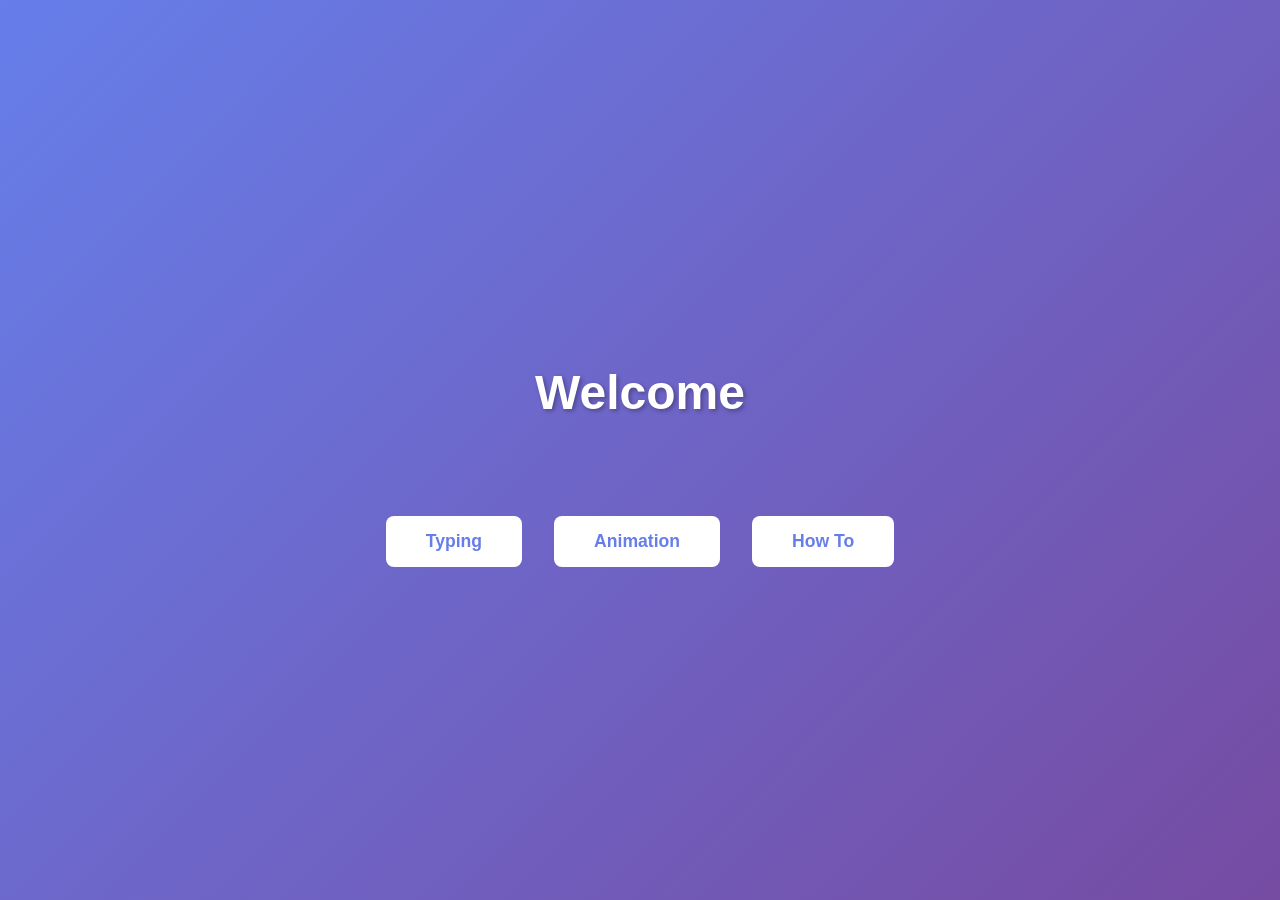
==== index.html @ 3bd4cda1 "Initial commit" ====
<!DOCTYPE html>
<html lang="en">
<head>
    <meta charset="UTF-8">
    <meta name="viewport" content="width=device-width, initial-scale=1.0">
    <title>Main page</title>
    <link rel="stylesheet" href="./css/style.css">
    <script src="./js/script.js"></script>
</head>
<body>
    <style>

    </style>

    <h1>Welcome</h1>
    <div class="button-container">
        <a href="./html/typing.html"><button>Typing</button></a>
        <a href="./html/animation.html"><button>Animation</button></a>
        <a href="./html/howto.html"><button>How To</button></a>
    </div>
</body>
</html>
---- css/style.css ----
body {
            margin: 0;
            padding: 0;
            background: linear-gradient(135deg, #667eea 0%, #764ba2 100%);
            min-height: 100vh;
            display: flex;
            flex-direction: column;
            justify-content: center;
            align-items: center;
            font-family: Arial, sans-serif;
        }
        
        h1 {
            color: white;
            font-size: 3em;
            margin-bottom: 2em;
            text-shadow: 2px 2px 4px rgba(0, 0, 0, 0.3);
        }
        
        .button-container {
            display: flex;
            gap: 2em;
            justify-content: center;
            flex-wrap: wrap;
        }
        
        a {
            text-decoration: none;
        }
        
        button {
            padding: 15px 40px;
            font-size: 1.1em;
            background-color: white;
            color: #667eea;
            border: none;
            border-radius: 8px;
            cursor: pointer;
            font-weight: bold;
            transition: transform 0.3s ease, box-shadow 0.3s ease;
        }
        
        button:hover {
            transform: scale(1.1);
            box-shadow: 0 8px 16px rgba(0, 0, 0, 0.2);
        }
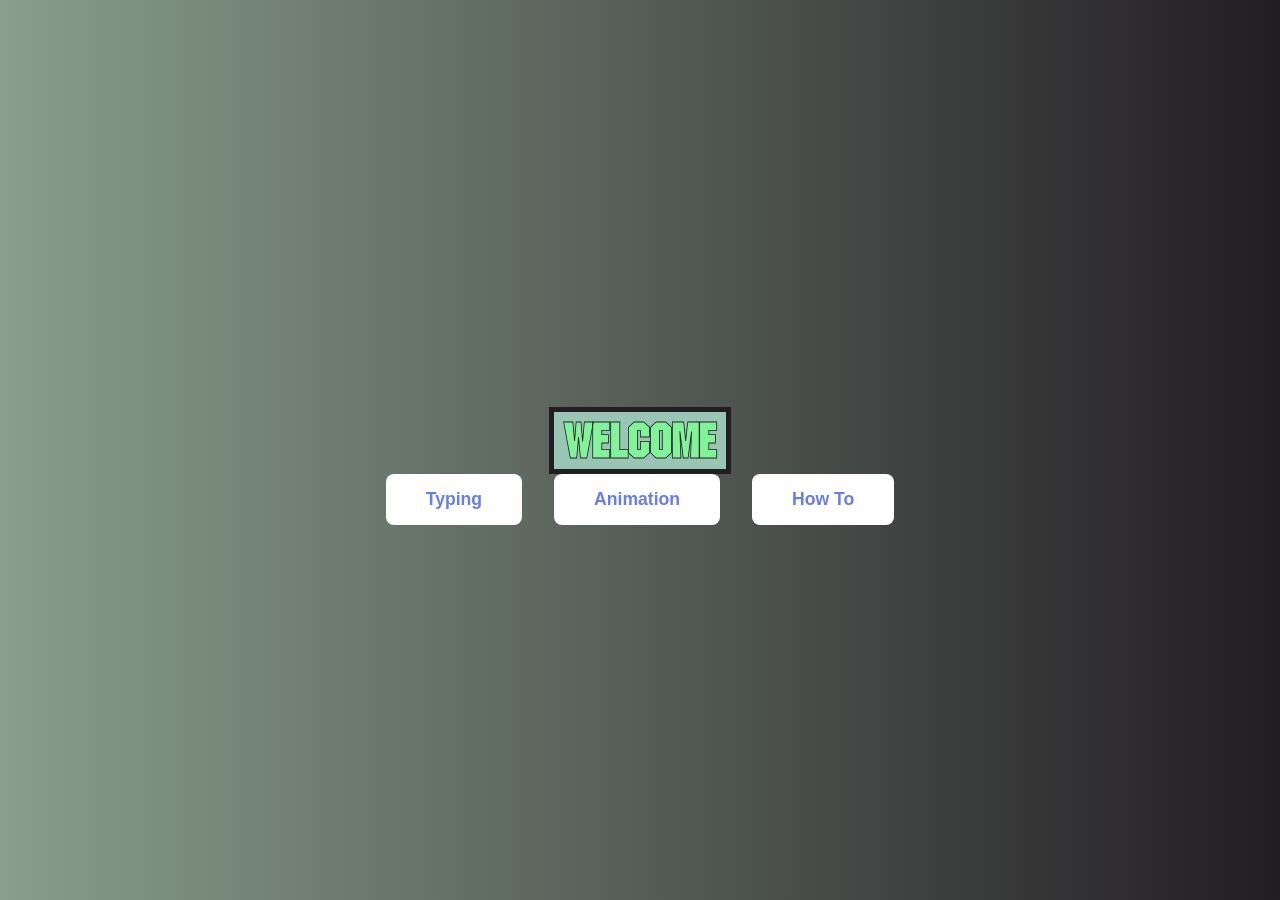
==== commit 20c004fa: "Base commit with initial javascript code" ====
--- a/index.html
+++ b/index.html
@@ -14,9 +14,9 @@
 
     <h1>Welcome</h1>
     <div class="button-container">
-        <a href="./html/typing.html"><button>Typing</button></a>
-        <a href="./html/animation.html"><button>Animation</button></a>
-        <a href="./html/howto.html"><button>How To</button></a>
+        <a href="./html/typing.html"><button class="mainButton">Typing</button></a>
+        <a href="./html/animation.html"><button class="mainButton">Animation</button></a>
+        <a href="./html/howto.html"><button class="mainButton">How To</button></a>
     </div>
 </body>
 </html>
--- a/css/style.css
+++ b/css/style.css
@@ -1,46 +1,170 @@
-        body {
-            margin: 0;
-            padding: 0;
-            background: linear-gradient(135deg, #667eea 0%, #764ba2 100%);
-            min-height: 100vh;
-            display: flex;
-            flex-direction: column;
-            justify-content: center;
-            align-items: center;
-            font-family: Arial, sans-serif;
-        }
-        
-        h1 {
-            color: white;
-            font-size: 3em;
-            margin-bottom: 2em;
-            text-shadow: 2px 2px 4px rgba(0, 0, 0, 0.3);
-        }
-        
-        .button-container {
-            display: flex;
-            gap: 2em;
-            justify-content: center;
-            flex-wrap: wrap;
-        }
-        
-        a {
-            text-decoration: none;
-        }
-        
-        button {
-            padding: 15px 40px;
-            font-size: 1.1em;
-            background-color: white;
-            color: #667eea;
-            border: none;
-            border-radius: 8px;
-            cursor: pointer;
-            font-weight: bold;
-            transition: transform 0.3s ease, box-shadow 0.3s ease;
-        }
-        
-        button:hover {
-            transform: scale(1.1);
-            box-shadow: 0 8px 16px rgba(0, 0, 0, 0.2);
-        }+@font-face {
+    font-family: ITCMachine;
+    src: url('../fonts/ITCMachineRegular.otf') format('opentype');
+}
+
+body {
+    margin: 0;
+    padding: 0;
+    background: linear-gradient(90deg, #899E8B 0%, #221D23 100%);
+    min-height: 100vh;
+    display: flex;
+    flex-direction: column;
+    justify-content: center;
+    align-items: center;
+    font-family: 'ITCMachine', Arial, sans-serif;
+}
+
+h1 {
+    font-family: ITCMachine, Arial, sans-serif;
+    color: #81F499;
+    border: #221D23 solid 5px;
+    background-color: #99C5B5;
+    font-size: 3em;
+    margin-bottom: 0px;
+    padding-left: 10px;
+    padding-right: 10px;
+    -webkit-text-stroke: 0.8px #221D23;
+}
+
+h2 {
+    font-family: ITCMachine, Arial, sans-serif;
+    color: #81F499;
+    border: #221D23 solid 3px;
+    background-color: #99C5B5;
+    font-size: 2em;
+    margin-bottom: 12px;
+    padding-left: 8px;
+    padding-right: 8px;
+    -webkit-text-stroke: 0.6px #221D23;
+}
+
+.button-container {
+    display: flex;
+    gap: 2em;
+    justify-content: center;
+    flex-wrap: wrap;
+}
+
+a {
+    text-decoration: none;
+}
+
+#InputDiv {
+    width: 100%;
+    max-width: none;
+    margin: 0 0 20px 0;
+    background-color: #221D23;
+    color:#81F499;
+    text-align: center;
+}
+
+#OutputDiv {
+    width: 100%;
+    max-width: none;
+    margin: 0 0 20px 0;
+    background-color: #221D23;
+    color:#81F499;
+    text-align: center;
+}
+
+.mainButton {
+    padding: 15px 40px;
+    font-size: 1.1em;
+    background-color: white;
+    color: #667eea;
+    border: none;
+    border-radius: 8px;
+    cursor: pointer;
+    font-weight: bold;
+    transition: transform 0.3s ease, box-shadow 0.3s ease;
+}
+
+button:hover {
+    transform: scale(1.1);
+    box-shadow: 0 8px 16px rgba(0, 0, 0, 0.2);
+}
+
+#enigmaTable {
+    font-family: monospace;
+    border-collapse: collapse;
+    border: none;
+}
+
+.headerRow {
+    text-align: center;
+    padding: 5px;
+    border: 1px solid black;
+    column-span: all;
+}
+
+.alphabetRow {
+    text-align: center;
+    column-span: all;
+}
+
+.tableCell {
+    background-color: #221D23;
+    color: #899E8B;
+    border: 1px solid black;
+    padding: 5px;
+}
+
+.selectedCell {
+    background-color: #AFECE7;
+    color: #221D23;
+}
+
+.notchedCell {
+    background-color: #81F499;
+    color: #221D23;
+    text-decoration: underline;
+}
+
+.fillerCell {
+    background-color: transparent;
+    border: none;
+    padding-left: 15px;
+    padding-right: 15px;
+}
+
+.baseCell {
+    background-color: #899E8B;
+    color: #221D23;
+    border: 1px solid black;
+    padding: 5px;
+}
+
+.arrowButton {
+    border-radius: 2px;
+    border: none;
+    background-color: #99C5B5;
+    padding: 0px 2px 3px 2px;
+    font-size: 16px;
+    line-height: 1;
+    outline: none;
+    display: inline-block;;
+
+}
+
+.arrowButton:hover {
+    background-color: #221D23;
+    color: #81F499;
+}
+
+.arrowButton:active {
+    background-color: #81F499;
+    color: #221D23;
+}
+
+.RRselector {
+    border-radius: 2px;
+    border: none;
+    background-color: #99C5B5;
+    padding: 0px 2px 3px 2px;
+    font-size: 16px;
+    line-height: 1;
+    outline: none;
+    display: inline-block;;
+
+}
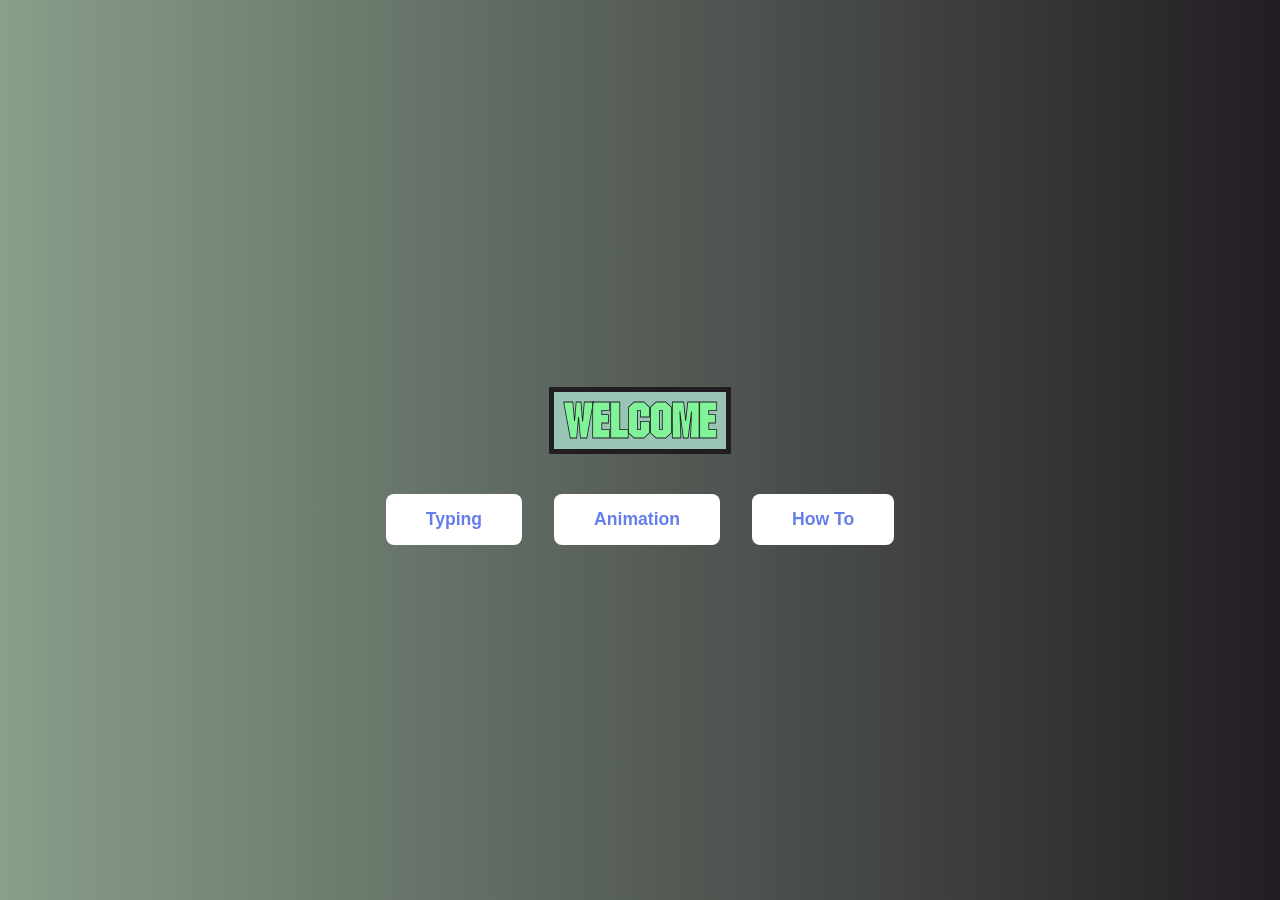
==== commit e8db41ec: "Commits from allnighter. Has working json file, loading json, rotor creation, rotor rotation, rotor " ====
--- a/index.html
+++ b/index.html
@@ -5,15 +5,12 @@
     <meta name="viewport" content="width=device-width, initial-scale=1.0">
     <title>Main page</title>
     <link rel="stylesheet" href="./css/style.css">
-    <script src="./js/script.js"></script>
+    <link rel="icon" href="../img/Favicon.ico" type="image/x-icon">
 </head>
 <body>
-    <style>
-
-    </style>
 
     <h1>Welcome</h1>
-    <div class="button-container">
+    <div class="button-container" style="padding-top: 40px;">
         <a href="./html/typing.html"><button class="mainButton">Typing</button></a>
         <a href="./html/animation.html"><button class="mainButton">Animation</button></a>
         <a href="./html/howto.html"><button class="mainButton">How To</button></a>
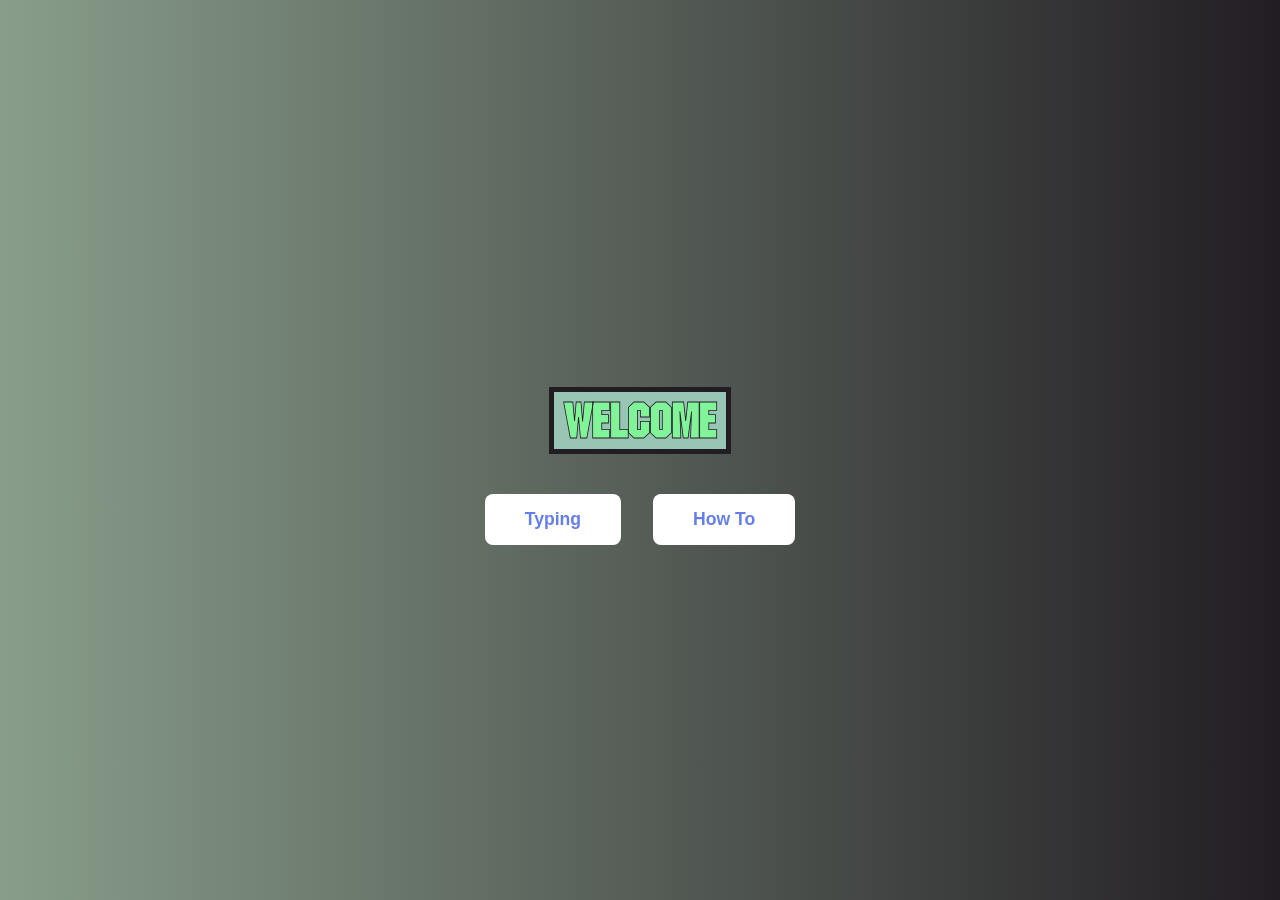
==== commit 3a377280: "Exam commit" ====
--- a/index.html
+++ b/index.html
@@ -12,7 +12,6 @@
     <h1>Welcome</h1>
     <div class="button-container" style="padding-top: 40px;">
         <a href="./html/typing.html"><button class="mainButton">Typing</button></a>
-        <a href="./html/animation.html"><button class="mainButton">Animation</button></a>
         <a href="./html/howto.html"><button class="mainButton">How To</button></a>
     </div>
 </body>
--- a/css/style.css
+++ b/css/style.css
@@ -57,6 +57,14 @@
     background-color: #221D23;
     color:#81F499;
     text-align: center;
+    font-size: 28px;
+}
+
+#InputDiv input {
+    background-color: transparent;
+    border: none;
+    color: #81F499;
+    text-align: center;
 }
 
 #OutputDiv {
@@ -66,6 +74,7 @@
     background-color: #221D23;
     color:#81F499;
     text-align: center;
+    font-size: 28px;
 }
 
 .mainButton {
@@ -89,6 +98,17 @@
     font-family: monospace;
     border-collapse: collapse;
     border: none;
+    -webkit-user-select: none;
+    -moz-user-select: none;
+    -ms-user-select: none;
+    user-select: none;
+}
+
+#enigmaTable * {
+    -webkit-user-select: none;
+    -moz-user-select: none;
+    -ms-user-select: none;
+    user-select: none;
 }
 
 .headerRow {
@@ -98,6 +118,8 @@
     column-span: all;
 }
 
+
+
 .alphabetRow {
     text-align: center;
     column-span: all;
@@ -106,6 +128,27 @@
 .tableCell {
     background-color: #221D23;
     color: #899E8B;
+    border: 1px solid black;
+    padding: 5px;
+}
+
+.notchedCell {
+    background-color: #81F499;
+    color: #221D23;
+    text-decoration: underline;
+}
+
+.fillerCell {
+    background-color: transparent;
+    border: none;
+    padding-left: 15px;
+    padding-right: 15px;
+
+}
+
+.baseCell {
+    background-color: #899E8B;
+    color: #221D23;
     border: 1px solid black;
     padding: 5px;
 }
@@ -115,21 +158,15 @@
     color: #221D23;
 }
 
-.notchedCell {
-    background-color: #81F499;
-    color: #221D23;
-    text-decoration: underline;
-}
-
-.fillerCell {
-    background-color: transparent;
-    border: none;
-    padding-left: 15px;
-    padding-right: 15px;
-}
-
-.baseCell {
-    background-color: #899E8B;
+.encryptingCell {
+    background-color: #89403e;
+    color: #221D23;
+    border: 1px solid black;
+    padding: 5px;
+}
+
+.decryptingCell {
+    background-color: #97e653;
     color: #221D23;
     border: 1px solid black;
     padding: 5px;
@@ -167,4 +204,15 @@
     outline: none;
     display: inline-block;;
 
-}+}
+
+#connectorLayer {
+  position: absolute;
+  top: 0;
+  left: 0;
+  pointer-events: none;
+  z-index: 9999;
+}
+
+line { stroke-linecap: butt; }
+
